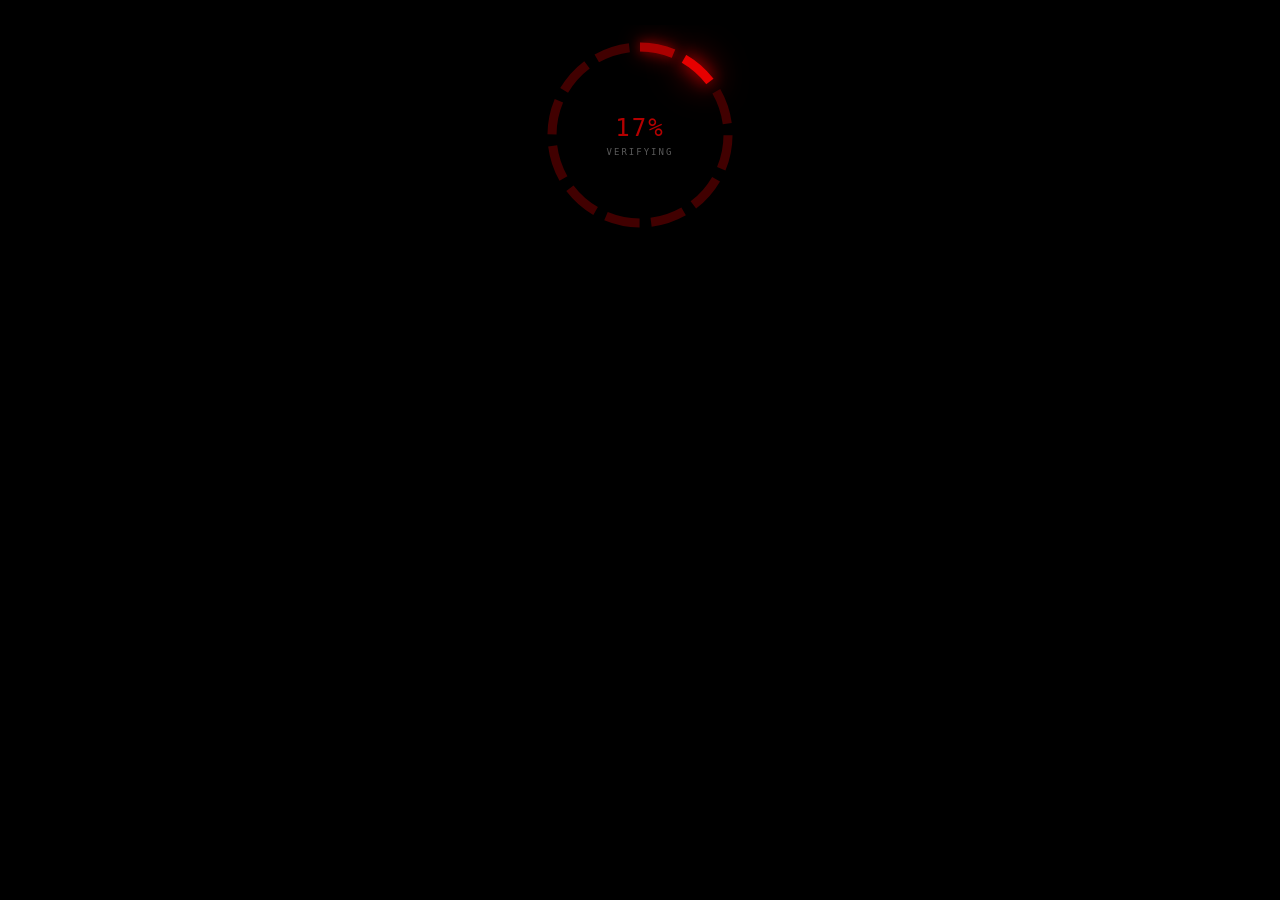
==== index.html @ 38769fcf "Update index.html" ====
<!DOCTYPE html>
<html lang="en">

<head>

    <meta charset="UTF-8">

    <meta
        name="viewport"
        content="width=device-width, initial-scale=1.0"
    >

    <title>Main</title>


    <!-- PAGE CSS -->
    <link rel="stylesheet" href="main.css">


    <!-- NAVBAR CSS -->
    <link rel="stylesheet" href="navbar/navbar.css">


    <!-- INTRO CSS -->
    <link rel="stylesheet" href="intro/intro.css">

</head>


<body>


    <!-- =========================
         NAVIGATION BAR
         ========================= -->

    <nav class="navbar">


        <button
            class="logo-button"
            id="logoButton"
        >

            <span class="logo-stage">

                <img
                    id="logoImage1"
                    class="logo-image logo-active"
                    src="images/mtf.png"
                    alt="MTF Logo"
                >

                <img
                    id="logoImage2"
                    class="logo-image"
                    src="images/rrh.png"
                    alt="RRH Logo"
                >

            </span>

        </button>


        <div class="nav-links">

            <a href="#" data-page="home">
                HOME
            </a>

            <a href="#" data-page="database">
                DATABASE
            </a>

            <a href="#" data-page="archives">
                ARCHIVES
            </a>

            <a href="#" data-page="personnel">
                PERSONNEL
            </a>

            <a href="https://anonvoiced.github.io/XK-Calamity/" data-page="diary">
                XK Calamity
            </a>

        </div>


        <div class="help-container">

            <button
                class="help-button"
                id="helpButton"
            >
                HELP
            </button>


            <div
                class="help-dropdown"
                id="helpDropdown"
            >

                <div class="audio-title">
                    AUDIO CONTROL
                </div>


                <div class="audio-controls">

                    <button
                        id="musicToggle"
                        class="music-toggle"
                    >
                        ▶
                    </button>

                    <span id="musicStatus">
                        MUSIC
                    </span>

                </div>


                <div class="volume-container">

                    <span class="volume-label">
                        VOL
                    </span>

                    <input
                        type="range"
                        id="volumeSlider"
                        min="0"
                        max="1"
                        step="0.01"
                        value="0.35"
                    >

                </div>


                <div class="intro-control">

                    <div class="audio-title">
                        INTRO PROTOCOL
                    </div>

                    <button
                        id="refreshIntroButton"
                        class="refresh-intro-button"
                    >
                        REPLAY INTRO
                    </button>

                </div>

            </div>

        </div>

    </nav>



    <!-- =========================
         DATABASE BACKGROUND SLAB
         ========================= -->

    <div class="database-background"></div>



    <!-- =========================
         BACKGROUND AUDIO
         ========================= -->

    <audio
        id="backgroundMusic"
        src="Sound effects/scp main ambience.mp3"
        loop
    ></audio>



    <!-- =========================
         BINARY CORNERS
         ========================= -->

    <div class="binary binary-top-right"></div>

    <div class="binary binary-bottom-left"></div>



    <!-- =========================
         MAIN PAGE CONTENT
         ========================= -->

    <main class="page-content">


        <!-- =========================
             HOME
             ========================= -->

        <section
            id="home"
            class="site-page active"
        >

            <h1>
                HOME
            </h1>

            <p>
                HOME PAGE ACTIVE
            </p>

        </section>



        <!-- =========================
             DATABASE
             ========================= -->

        <section
            id="database"
            class="site-page"
        >

            <div class="database-page">


                <!-- =========================
                     DATABASE HEADER
                     ========================= -->

                <section
                    class="database-header scp-panel"
                >

                    <div class="database-label">
                        FOUNDATION DATABASE
                    </div>

                    <h1>
                        PERSONAL DATABASE
                    </h1>

                    <p>
                        SCP-KENZO // CLASSIFIED PERSONNEL INFORMATION
                    </p>

                </section>



                <!-- =========================
                     DATABASE FOLDER
                     ========================= -->

                <section class="database-folder">


                    <!-- =========================
                         REDACTED OVERLAY
                         ========================= -->

                    <div
                        class="redacted-overlay"
                        id="redactedOverlay"
                    >

                        <button id="redactedButton">
                            [REDACTED]
                        </button>

                    </div>



                    <!-- =========================
                         DATABASE TABS
                         ========================= -->

                    <div class="database-tabs">


                        <button
                            class="database-tab"
                            data-section="db-personnel"
                        >
                            PERSONNEL FILE
                        </button>


                        <button
                            class="database-tab"
                            data-section="db-technical"
                        >
                            TECHNICAL PROFILE
                        </button>


                        <button
                            class="database-tab"
                            data-section="db-academic"
                        >
                            ACADEMIC RECORD
                        </button>


                        <button
                            class="database-tab"
                            data-section="db-projects"
                        >
                            PROJECT ARCHIVE
                        </button>


                        <button
                            class="database-tab"
                            data-section="db-creative"
                        >
                            CREATIVE PROFILE
                        </button>


                    </div>



                    <!-- =========================
                         DATABASE PANEL
                         ========================= -->

                    <div class="database-panel">


                        <!-- =========================
                             PERSONNEL
                             ========================= -->

                        <section
                            id="db-personnel"
                            class="database-section"
                        >

                            <div class="section-label">
                                FILE // 001
                            </div>

                            <h2>
                                PERSONNEL FILE
                            </h2>

                            <div class="classified-line">
                                STATUS: ACTIVE
                            </div>


                            <div class="information-grid">


                                <div class="information-box">

                                    <span class="information-label">
                                        DESIGNATION
                                    </span>

                                    <span class="information-value">
                                        SCP- Kenzo Joshua I. Delos Santos
                                    </span>

                                </div>


                                <div class="information-box">

                                    <span class="information-label">
                                        STATUS
                                    </span>

                                    <span class="information-value">
                                        Enrolled
                                    </span>

                                </div>


                                <div class="information-box">

                                    <span class="information-label">
                                        CLEARANCE
                                    </span>

                                    <span class="information-value">
                                        Year DIT 1-1
                                    </span>

                                </div>


                                <div class="information-box">

                                    <span class="information-label">
                                        DIVISION
                                    </span>

                                    <span class="information-value">
                                        INFORMATION TECHNOLOGY
                                    </span>

                                </div>


                            </div>


                            <div class="database-text">

                                <h3>
                                    PERSONNEL NOTES
                                </h3>

                                <p>
                                    Personnel file currently under active observation.
                                    Additional information may be added as required.
                                </p>

                            </div>

                        </section>



                        <!-- =========================
                             TECHNICAL
                             ========================= -->

                        <section
                            id="db-technical"
                            class="database-section"
                        >

                            <div class="section-label">
                                FILE // 002
                            </div>

                            <h2>
                                TECHNICAL PROFILE
                            </h2>

                            <div class="classified-line">
                                SPECIALIZATION: INFORMATION TECHNOLOGY
                            </div>


                            <div class="information-grid">


                                <div class="information-box">

                                    <span class="information-label">
                                        PROGRAMMING
                                    </span>

                                    <span class="information-value">
                                        C++ / HTML / CSS / JAVASCRIPT
                                    </span>

                                </div>


                                <div class="information-box">

                                    <span class="information-label">
                                        3D SOFTWARE
                                    </span>

                                    <span class="information-value">
                                        BLENDER
                                    </span>

                                </div>


                                <div class="information-box">

                                    <span class="information-label">
                                        HARDWARE
                                    </span>

                                    <span class="information-value">
                                        PC / ARDUINO / ELECTRONICS
                                    </span>

                                </div>


                                <div class="information-box">

                                    <span class="information-label">
                                        TECHNICAL WORK
                                    </span>

                                    <span class="information-value">
                                        SYSTEMS / NETWORKING / TROUBLESHOOTING
                                    </span>

                                </div>


                            </div>


                            <div class="database-text">

                                <h3>
                                    TECHNICAL NOTES
                                </h3>

                                <p>
                                    Technical capabilities and projects may be documented
                                    within this section.
                                </p>

                            </div>

                        </section>



                        <!-- =========================
                             ACADEMIC
                             ========================= -->

                        <section
                            id="db-academic"
                            class="database-section"
                        >

                            <div class="section-label">
                                FILE // 003
                            </div>

                            <h2>
                                ACADEMIC RECORD
                            </h2>

                            <div class="classified-line">
                                EDUCATIONAL STATUS: ACTIVE
                            </div>


                            <div class="information-grid">


                                <div class="information-box">

                                    <span class="information-label">
                                        PROGRAM
                                    </span>

                                    <span class="information-value">
                                        DIPLOMA IN INFORMATION TECHNOLOGY
                                    </span>

                                </div>


                                <div class="information-box">

                                    <span class="information-label">
                                        LEVEL
                                    </span>

                                    <span class="information-value">
                                        FIRST YEAR
                                    </span>

                                </div>


                                <div class="information-box">

                                    <span class="information-label">
                                        SPECIALIZATION
                                    </span>

                                    <span class="information-value">
                                        INFORMATION TECHNOLOGY
                                    </span>

                                </div>


                                <div class="information-box">

                                    <span class="information-label">
                                        RECORD
                                    </span>

                                    <span class="information-value">
                                        Senior High Graduate of High Honors
                                    </span>

                                </div>


                            </div>


                            <div class="database-text">

                                <h3>
                                    ACADEMIC NOTES
                                </h3>

                                <p>
                                    Academic activities, coursework, achievements,
                                    examinations, and other educational records may
                                    be stored here.
                                </p>

                            </div>

                        </section>



                        <!-- =========================
                             PROJECTS
                             ========================= -->

                        <section
                            id="db-projects"
                            class="database-section"
                        >

                            <div class="section-label">
                                FILE // 004
                            </div>

                            <h2>
                                PROJECT ARCHIVE
                            </h2>

                            <div class="classified-line">
                                PROJECT STATUS: ONGOING
                            </div>


                            <div class="information-grid">


                                <div class="information-box">

                                    <span class="information-label">
                                        PROJECT 01
                                    </span>

                                    <span class="information-value">
                                        SCP Video Resume WEBSITE
                                    </span>

                                </div>


                                <div class="information-box">

                                    <span class="information-label">
                                        PROJECT 02
                                    </span>

                                    <span class="information-value">
                                        ARDUINO / ELECTRONICS
                                        <br>
                                        CAPSTONE RESEARCH
                                    </span>

                                </div>


                                <div class="information-box">

                                    <span class="information-label">
                                        PROJECT 03
                                    </span>

                                    <span class="information-value">
                                        3D / BLENDER
                                    </span>

                                </div>


                                <div class="information-box">

                                    <span class="information-label">
                                        PROJECT 04
                                    </span>

                                    <span class="information-value">
                                        HOME DESKTOP
                                    </span>

                                </div>


                                <div class="information-box">

                                    <span class="information-label">
                                        PROJECT 05
                                    </span>

                                    <span class="information-value">
                                        TV BROADCASTING 3D STUDIO
                                    </span>

                                </div>


                                <div class="information-box">

                                    <span class="information-label">
                                        PROJECT 06
                                    </span>

                                    <span class="information-value">
                                        HIGHSCHOOL COMLAB SURVEILLANCE SYSTEM
                                    </span>

                                </div>


                            </div>


                            <div class="database-text">

                                <h3>
                                    PROJECT NOTES
                                </h3>

                                <p>
                                    Active and completed projects may be catalogued
                                    within this archive.
                                </p>

                            </div>

                        </section>



                        <!-- =========================
                             CREATIVE
                             ========================= -->

                        <section
                            id="db-creative"
                            class="database-section"
                        >

                            <div class="section-label">
                                FILE // 005
                            </div>

                            <h2>
                                CREATIVE PROFILE
                            </h2>

                            <div class="classified-line">
                                CREATIVE OUTPUT: ACTIVE
                            </div>


                            <div class="information-grid">


                                <div class="information-box">

                                    <span class="information-label">
                                        MUSIC
                                    </span>

                                    <span class="information-value">
                                        ACTIVE
                                    </span>

                                </div>


                                <div class="information-box">

                                    <span class="information-label">
                                        WRITING
                                    </span>

                                    <span class="information-value">
                                        POETRY / CREATIVE WRITING
                                    </span>

                                </div>


                                <div class="information-box">

                                    <span class="information-label">
                                        VOICE
                                    </span>

                                    <span class="information-value">
                                        VOICE ACTING / PERFORMANCE
                                    </span>

                                </div>


                                <div class="information-box">

                                    <span class="information-label">
                                        MEDIA
                                    </span>

                                    <span class="information-value">
                                        VIDEO / 3D / DESIGN
                                    </span>

                                </div>


                            </div>


                            <div class="database-text">

                                <h3>
                                    CREATIVE NOTES
                                </h3>

                                <p>
                                    Creative works, media projects, performances,
                                    writing, and other artistic material may be
                                    documented here.
                                </p>

                            </div>

                        </section>


                    </div>

                </section>

            </div>

        </section>



        <!-- =========================
             ARCHIVES PLACEHOLDER
             ========================= -->

        <section id="archives" class="site-page">

    <div class="archive-page">

        <div class="archive-header">
            <div class="archive-label">ARCHIVE DATABASE</div>

            <h1>DOCUMENT ARCHIVES</h1>

            <p>Select an archive file to access its contents.</p>
        </div>

        <div class="archive-grid">

            <a href="documents/activity 1/folder 1/document 1.html"
               class="archive-document">

                <span class="document-icon">▤</span>

                <span class="document-info">
                    <strong>ARCHIVE 01</strong>
                    <small>DOCUMENT // Sequence flowchart</small>
                </span>

                <span class="document-arrow">→</span>

            </a>


            <a href="documents/activity 1/folder 1/document 2.html"
               class="archive-document">

                <span class="document-icon">▤</span>

                <span class="document-info">
                    <strong>ARCHIVE 02</strong>
                    <small>DOCUMENT // Selection flowchart</small>
                </span>

                <span class="document-arrow">→</span>

            </a>


            <button class="archive-document" type="button">

                <span class="document-icon">▤</span>

                <span class="document-info">
                    <strong>ARCHIVE 03</strong>
                    <small>DOCUMENT // WEEK 03</small>
                </span>

                <span class="document-arrow">→</span>

            </button>


            <button class="archive-document" type="button">

                <span class="document-icon">▤</span>

                <span class="document-info">
                    <strong>ARCHIVE 04</strong>
                    <small>DOCUMENT // WEEK 04</small>
                </span>

                <span class="document-arrow">→</span>

            </button>


            <button class="archive-document" type="button">

                <span class="document-icon">▤</span>

                <span class="document-info">
                    <strong>ARCHIVE 05</strong>
                    <small>DOCUMENT // WEEK 05</small>
                </span>

                <span class="document-arrow">→</span>

            </button>


            <button class="archive-document" type="button">

                <span class="document-icon">▤</span>

                <span class="document-info">
                    <strong>ARCHIVE 06</strong>
                    <small>DOCUMENT // WEEK 06</small>
                </span>

                <span class="document-arrow">→</span>

            </button>


            <button class="archive-document" type="button">

                <span class="document-icon">▤</span>

                <span class="document-info">
                    <strong>ARCHIVE 07</strong>
                    <small>DOCUMENT // WEEK 07</small>
                </span>

                <span class="document-arrow">→</span>

            </button>


            <button class="archive-document" type="button">

                <span class="document-icon">▤</span>

                <span class="document-info">
                    <strong>ARCHIVE 08</strong>
                    <small>DOCUMENT // WEEK 08</small>
                </span>

                <span class="document-arrow">→</span>

            </button>

        </div>

    </div>

</section>

            <h1>
                ARCHIVES
            </h1>

        </section>



        <!-- =========================
             PERSONNEL PLACEHOLDER
             ========================= -->

        <section
            id="personnel"
            class="site-page"
        >

            <h1>
                PERSONNEL
            </h1>

        </section>



        <!-- =========================
             DIARY PLACEHOLDER
             ========================= -->

        <section
            id="diary"
            class="site-page"
        >

            <h1>
                DIARY ENTRIES
            </h1>

        </section>


    </main>



    <!-- =========================
         PAGE JS
         ========================= -->

    <script src="main.js"></script>


    <!-- =========================
         NAVBAR JS
         ========================= -->

    <script src="navbar/navbar.js"></script>


    <!-- =========================
         INTRO JS
         ========================= -->

    <script src="intro/intro.js"></script>


</body>

</html>
---- main.css ----
/* =========================================================
   PAGE
   ========================================================= */

html,
body {

    margin: 0;
    padding: 0;

    scrollbar-width: none;

    -ms-overflow-style: none;

}


html::-webkit-scrollbar,
body::-webkit-scrollbar {

    width: 0 !important;
    height: 0 !important;

    display: none !important;

}


* {

    font-family:
        Verdana,
        Geneva,
        Tahoma,
        sans-serif !important;

}


body {

    background-color: #111;

}


/* =========================================================
   MAIN BACKGROUND IMAGE
   ========================================================= */

body::before {

    content: "";

    position: fixed;

    inset: 0;

    background-image:
        url("images/scp.jpg");

    background-size: 90%;

    background-position: center;

    background-repeat: no-repeat;

    background-attachment: fixed;

    background-color: #191919;

    z-index: -10;

    animation:
        backgroundEntrance 4s ease-out forwards;

}


/* =========================================================
   BINARY
   ========================================================= */

.binary {

    position: fixed;

    color: red;

    font-family: monospace !important;

    font-size: 12px;

    line-height: 1.25;

    white-space: pre;

    pointer-events: none;

    text-shadow:
        0 0 4px red;

    z-index: 10;

    opacity: 0;

    animation:
        binaryEntrance 2s ease-out 0.5s forwards;

}


/* =========================================================
   TOP RIGHT BINARY
   ========================================================= */

.binary-top-right {

    top: 0;

    right: 0;

    width: 350px;

    text-align: right;

}


/* =========================================================
   BOTTOM LEFT BINARY
   ========================================================= */

.binary-bottom-left {

    bottom: 0;

    left: 0;

    width: 300px;

    text-align: left;

}


/* =========================================================
   PAGE CONTENT
   ========================================================= */

.page-content {

    position: relative;

    z-index: 5;

    padding-top: 0;

}


/* =========================================================
   ANIMATIONS
   ========================================================= */

@keyframes backgroundEntrance {

    from {

        opacity: 0;

    }

    to {

        opacity: 1;

    }

}


@keyframes binaryEntrance {

    from {

        opacity: 0;

    }

    to {

        opacity: 0.65;

    }

}


/* =========================================================
   SINGLE PAGE SECTIONS
   ========================================================= */

.site-page {

    display: none;

    position: relative;

    margin: 0;

    padding: 0;

}


.site-page.active {

    display: block;

}


/* =========================================================
   DATABASE PAGE
   ========================================================= */

#database {

    position: relative;

    width: 100%;

    margin: 0;

    padding: 0;

    z-index: 5;

    background: transparent;

}


/* =========================================================
   DATABASE BACKGROUND SLAB
   =========================================================

   THIS IS THE ONLY DATABASE BACKGROUND.

   The slab is separate from the database content.

   It starts directly underneath the navbar
   and drops downward when DATABASE opens.

   Navbar = 60px
   Slab begins = 60px
   ========================================================= */

.database-background {

    position: fixed;

    top: 60px;

    left: 0;

    width: 100%;

    height: calc(100vh - 60px);

    background:
        rgb(17, 17, 17);

    border-top:
        1px solid rgb(45, 45, 45);

    box-sizing: border-box;

    z-index: 1;

    transform-origin: top center;

    transform:
        scaleY(0);

    opacity: 0;

    pointer-events: none;

    transition:
        transform 0.55s cubic-bezier(.22, .61, .36, 1) 0.38s,
        opacity 0.2s ease 0.38s;

}


/* =========================================================
   OPEN DATABASE BACKGROUND
   ========================================================= */

body.database-mode .database-background {

    transform:
        scaleY(1);

    opacity: 1;

}


/* =========================================================
   DATABASE CONTENT CONTAINER
   ========================================================= */

.database-page {

    position: relative;

    z-index: 5;

    width: 900px;

    max-width: 90%;

    margin-left: auto;

    margin-right: auto;

    padding-top: 70px;

    padding-bottom: 100px;

    background: transparent;

    opacity: 0;

    transform:
        translateY(-18px);

    transition:
        opacity 0.35s ease,
        transform 0.45s ease;

}


/* =========================================================
   DATABASE CONTENT ENTERS FIRST
   ========================================================= */

body.database-mode .database-page {

    opacity: 1;

    transform:
        translateY(0);

}


/* =========================================================
   DATABASE HEADER
   ========================================================= */

.database-header {

    padding: 20px 25px;

    margin-bottom: 25px;

    background: transparent;

    border:
        1px solid rgba(100, 100, 100, 0.7);

    border-left:
        3px solid rgb(150, 0, 0);

    box-shadow: none;

}


.database-label {

    color:
        rgb(150, 0, 0);

    font-family:
        monospace !important;

    font-size: 12px;

    letter-spacing: 3px;

    margin-bottom: 8px;

}


.database-header h1 {

    color:
        rgb(210, 210, 210);

    font-size: 28px;

    letter-spacing: 3px;

    margin:
        0 0 8px 0;

}


.database-header p {

    color:
        rgb(160, 160, 160);

    font-family:
        monospace !important;

    font-size: 13px;

    margin: 0;

}


/* =========================================================
   DATABASE FOLDER
   ========================================================= */

.database-folder {

    position: relative;

    width: 100%;

    z-index: 5;

    background: transparent;

}


/* =========================================================
   REDACTED OVERLAY
   ========================================================= */

.redacted-overlay {

    position: absolute;

    top: 0;

    left: 0;

    width: 100%;

    height: 55px;

    background:
        rgb(0, 0, 0);

    display: flex;

    align-items: center;

    justify-content: center;

    z-index: 20;

    transition:
        opacity 0.45s ease,
        transform 0.45s ease;

}


.redacted-overlay.hidden {

    opacity: 0;

    transform:
        translateY(-15px);

    pointer-events: none;

}


#redactedButton {

    background: none;

    border: none;

    color: white;

    font-family:
        monospace !important;

    font-size: 14px;

    letter-spacing: 3px;

    cursor: pointer;

    padding: 10px 20px;

    transition:
        color 0.25s ease,
        text-shadow 0.25s ease;

}


#redactedButton:hover {

    color:
        rgb(220, 0, 0);

    text-shadow:
        0 0 5px rgb(150, 0, 0),
        0 0 10px rgb(100, 0, 0);

}


/* =========================================================
   DATABASE TABS
   ========================================================= */

.database-tabs {

    display: flex;

    align-items: flex-end;

    gap: 5px;

    padding-left: 12px;

    position: relative;

    z-index: 10;

    background: transparent;

}


.database-tab {

    position: relative;

    padding: 12px 18px;

    background: transparent;

    color:
        rgb(150, 150, 150);

    border:
        1px solid rgba(100, 100, 100, 0.7);

    border-bottom: none;

    font-family:
        monospace !important;

    font-size: 12px;

    letter-spacing: 1px;

    cursor: pointer;

    transition:
        color 0.25s ease,
        background 0.25s ease,
        border-color 0.25s ease;

}


.database-tab:hover {

    color:
        rgb(220, 220, 220);

    background: transparent;

    border-color:
        rgb(120, 0, 0);

}


.database-tab.active {

    color:
        rgb(230, 230, 230);

    background: transparent;

    border-color:
        rgb(150, 0, 0);

    border-top:
        2px solid rgb(180, 0, 0);

    z-index: 11;

}


/* =========================================================
   DATABASE PANEL
   ========================================================= */

.database-panel {

    position: relative;

    z-index: 5;

    background: transparent;

    border:
        1px solid rgba(100, 100, 100, 0.7);

    border-left:
        3px solid rgb(150, 0, 0);

    box-shadow: none;

    overflow: hidden;

}


/* =========================================================
   DATABASE SECTIONS
   ========================================================= */

.database-section {

    display: block;

    padding: 0 30px;

    max-height: 0;

    opacity: 0;

    overflow: hidden;

    transform:
        translateY(-25px);

    background: transparent;

    transition:
        max-height 0.55s cubic-bezier(.22, .61, .36, 1),
        opacity 0.35s ease,
        transform 0.55s cubic-bezier(.22, .61, .36, 1),
        padding 0.55s cubic-bezier(.22, .61, .36, 1);

}


.database-section.active {

    max-height: 1500px;

    opacity: 1;

    padding:
        30px;

    transform:
        translateY(0);

    background: transparent;

}


/* =========================================================
   SECTION HEADER
   ========================================================= */

.section-label {

    color:
        rgb(170, 0, 0);

    font-family:
        monospace !important;

    font-size: 11px;

    letter-spacing: 3px;

    margin-bottom: 8px;

}


.database-section h2 {

    color:
        rgb(220, 220, 220);

    font-family:
        monospace !important;

    font-size: 21px;

    letter-spacing: 2px;

    border-bottom:
        1px solid rgba(120, 0, 0, 0.8);

    padding-bottom: 10px;

    margin:
        0 0 12px 0;

}


.classified-line {

    color:
        rgb(150, 150, 150);

    font-family:
        monospace !important;

    font-size: 11px;

    letter-spacing: 1px;

    margin-bottom: 25px;

}


/* =========================================================
   INFORMATION GRID
   ========================================================= */

.information-grid {

    display: grid;

    grid-template-columns:
        repeat(2, 1fr);

    gap: 12px;

    margin-bottom: 25px;

}


.information-box {

    display: flex;

    flex-direction: column;

    gap: 8px;

    min-height: 80px;

    padding: 15px;

    background: transparent;

    border:
        1px solid rgba(100, 100, 100, 0.65);

    border-left:
        2px solid rgb(100, 0, 0);

    transition:
        border-color 0.25s ease,
        background 0.25s ease;

}


.information-box:hover {

    background: transparent;

    border-color:
        rgba(130, 130, 130, 0.8);

    border-left-color:
        rgb(180, 0, 0);

}


.information-label {

    color:
        rgb(135, 135, 135);

    font-family:
        monospace !important;

    font-size: 10px;

    letter-spacing: 2px;

}


.information-value {

    color:
        rgb(205, 205, 205);

    font-family:
        monospace !important;

    font-size: 12px;

    line-height: 1.5;

}


/* =========================================================
   DATABASE TEXT
   ========================================================= */

.database-text {

    padding-top: 5px;

    background: transparent;

}


.database-text h3 {

    color:
        rgb(170, 0, 0);

    font-family:
        monospace !important;

    font-size: 13px;

    letter-spacing: 2px;

    margin:
        0 0 10px 0;

}


.database-text p {

    color:
        rgb(165, 165, 165);

    font-family:
        monospace !important;

    font-size: 13px;

    line-height: 1.7;

    margin: 0;

}


/* =========================================================
   OTHER PAGES
   ========================================================= */

#home,
#archives,
#personnel,
#diary {

    position: relative;

    z-index: 5;

}


/* =========================================================
   DATABASE RESET VISUAL STATE
   ========================================================= */

#database:not(.active) .database-page {

    opacity: 0;

    transform:
        translateY(-18px);

}


/* =========================================================
   MOBILE
   ========================================================= */

@media (max-width: 700px) {


    .database-page {

        width: auto;

        max-width: 94%;

        padding-top: 70px;

        padding-bottom: 70px;

    }


    .database-tabs {

        display: flex;

        flex-wrap: wrap;

        gap: 3px;

        padding-left: 5px;

    }


    .database-tab {

        padding:
            10px 11px;

        font-size: 10px;

    }


    .database-section {

        padding:
            0 20px;

    }


    .database-section.active {

        padding:
            20px;

    }


    .information-grid {

        grid-template-columns:
            1fr;

    }


    .database-header h1 {

        font-size: 22px;

    }

}

/* =========================================================
   ARCHIVES PAGE
   ========================================================= */

.archive-page {
    position: relative;
    width: 900px;
    max-width: 90%;
    margin: 0 auto;
    padding-top: 100px;
    padding-bottom: 100px;
    box-sizing: border-box;
}


/* ARCHIVE HEADER */

.archive-header {
    margin-bottom: 30px;
    padding: 20px 25px;

    background: rgba(17, 17, 17, 0.88);

    border-left: 3px solid rgb(150, 0, 0);
    border-top: 1px solid rgb(70, 70, 70);
    border-right: 1px solid rgb(70, 70, 70);
    border-bottom: 1px solid rgb(70, 70, 70);

    box-shadow: 0 0 15px rgba(0, 0, 0, 0.7);

    box-sizing: border-box;
}


.archive-label {
    color: rgb(150, 0, 0);

    font-family: monospace !important;
    font-size: 12px;

    letter-spacing: 3px;

    margin-bottom: 8px;
}


.archive-header h1 {
    color: rgb(210, 210, 210);

    font-size: 28px;
    letter-spacing: 3px;

    margin: 0 0 8px 0;
}


.archive-header p {
    color: rgb(140, 140, 140);

    font-family: monospace !important;
    font-size: 13px;

    margin: 0;
}


/* DOCUMENT GRID */

.archive-grid {
    display: grid;

    grid-template-columns: repeat(2, 1fr);

    gap: 14px;
}


/* DOCUMENT */

.archive-document {
    position: relative;

    display: flex;
    align-items: center;

    width: 100%;
    min-height: 85px;

    padding: 15px 18px;

    box-sizing: border-box;

    background:
        linear-gradient(
            135deg,
            rgba(45, 45, 45, 0.95),
            rgba(20, 20, 20, 0.95)
        );

    border: 1px solid rgb(75, 75, 75);

    color: rgb(190, 190, 190);

    text-align: left;

    cursor: pointer;

    text-decoration: none;

    transition:
        background 0.25s ease,
        border-color 0.25s ease,
        transform 0.25s ease,
        box-shadow 0.25s ease;
}


/* RED DOCUMENT EDGE */

.archive-document::before {
    content: "";

    position: absolute;

    left: 0;
    top: 0;

    width: 3px;
    height: 100%;

    background: rgb(100, 0, 0);

    transition:
        background 0.25s ease,
        box-shadow 0.25s ease;
}


/* DOCUMENT ICON */

.document-icon {
    display: flex;

    align-items: center;
    justify-content: center;

    width: 42px;
    height: 48px;

    margin-right: 15px;

    color: rgb(150, 0, 0);

    font-size: 30px;

    border: 1px solid rgb(80, 80, 80);

    background: rgb(25, 25, 25);

    flex-shrink: 0;
}


/* DOCUMENT TEXT */

.document-info {
    display: flex;

    flex-direction: column;

    gap: 6px;

    min-width: 0;
}


.document-info strong {
    color: rgb(200, 200, 200);

    font-family: monospace !important;

    font-size: 14px;

    letter-spacing: 1px;
}


.document-info small {
    color: rgb(110, 110, 110);

    font-family: monospace !important;

    font-size: 10px;

    letter-spacing: 1px;
}


/* ARROW */

.document-arrow {
    margin-left: auto;

    color: rgb(100, 100, 100);

    font-size: 20px;

    transition:
        color 0.25s ease,
        transform 0.25s ease;
}


/* HOVER */

.archive-document:hover {
    background:
        linear-gradient(
            135deg,
            rgba(65, 30, 30, 0.95),
            rgba(25, 20, 20, 0.95)
        );

    border-color: rgb(110, 0, 0);

    transform: translateX(5px);

    box-shadow:
        0 0 12px rgba(100, 0, 0, 0.35);
}


.archive-document:hover::before {
    background: rgb(180, 0, 0);

    box-shadow:
        0 0 8px rgba(180, 0, 0, 0.8);
}


.archive-document:hover .document-icon {
    color: rgb(200, 0, 0);

    border-color: rgb(120, 0, 0);
}


.archive-document:hover .document-arrow {
    color: rgb(190, 0, 0);

    transform: translateX(5px);
}


/* ARCHIVE BINARY */

.binary-top-left {
    top: 0;
    left: 0;

    width: 350px;

    text-align: left;
}


/*
   The standalone Archives page did not have
   the bottom-left binary, so hide it while
   Archives is active.
*/

body.archives-mode .binary-bottom-left {
    display: none;
}


/*
   The standalone Archives page has the
   top-left binary.
*/

body:not(.archives-mode) .binary-top-left {
    display: none;
}


/* MOBILE */

@media (max-width: 700px) {

    .archive-page {
        max-width: 94%;
    }

    .archive-grid {
        grid-template-columns: 1fr;
    }

}
---- navbar/navbar.css ----
/* =========================
   NAVIGATION BAR
   ========================= */

* { font-family: Verdana, Geneva, Tahoma, sans-serif !important; }

.navbar {
    position: fixed;
    top: 0;
    left: 0;
    width: 100%;
    height: 60px;

    display: flex;
    align-items: center;

    background: rgb(94, 92, 92);
    box-sizing: border-box;
    padding: 0 25px;

    z-index: 100;

    

}


/* =========================
   LOGO
   ========================= */

.logo-button {
    width: 50px;
    height: 50px;

    padding: 0;
    border: none;
    background: none;

    cursor: pointer;

    display: flex;
    align-items: center;
    justify-content: center;
}

.logo-button img {
    width: 45px;
    height: 45px;

    object-fit: contain;
    display: block;
}


/* =========================
   LOGO SPIN
   ========================= */

/* =========================
   LOGO TRANSFORMATION
   ========================= */

.logo-button {
    width: 50px;
    height: 50px;
    padding: 0;
    border: none;
    background: none;
    cursor: pointer;
    display: flex;
    align-items: center;
    justify-content: center;
}

.logo-stage {
    position: relative;
    width: 45px;
    height: 45px;
    display: block;
}

.logo-image {
    position: absolute;
    top: 0;
    left: 0;

    width: 45px;
    height: 45px;

    object-fit: contain;

    opacity: 0;
    transform: rotate(0deg);
    filter: blur(0px);

    pointer-events: none;
}

/* Initial logo */

.logo-image.logo-active {
    opacity: 1;
}


/* =========================
   MTF → RRH
   ========================= */

.logo-button.transforming-forward
.logo-image.logo-active {
    animation: mtfDisappear 1.8s ease-in forwards;
}

.logo-button.transforming-forward
.logo-image:not(.logo-active) {
    animation: rrhAppear 1.8s ease-out forwards;
}


/* MTF slows down → accelerates → blurs → disappears */

@keyframes mtfDisappear {

    0% {
        opacity: 1;
        transform: rotate(0deg);
        filter: blur(0px);
    }

    25% {
        opacity: 1;
        transform: rotate(90deg);
        filter: blur(0px);
    }

    50% {
        opacity: 0.95;
        transform: rotate(300deg);
        filter: blur(1px);
    }

    70% {
        opacity: 0.7;
        transform: rotate(650deg);
        filter: blur(3px);
    }

    85% {
        opacity: 0.35;
        transform: rotate(950deg);
        filter: blur(6px);
    }

    100% {
        opacity: 0;
        transform: rotate(1200deg);
        filter: blur(10px);
    }
}


/* RRH spins in while fading into view */

@keyframes rrhAppear {

    0% {
        opacity: 0;
        transform: rotate(-300deg);
        filter: blur(10px);
    }

    25% {
        opacity: 0.15;
        transform: rotate(-200deg);
        filter: blur(7px);
    }

    50% {
        opacity: 0.45;
        transform: rotate(-100deg);
        filter: blur(4px);
    }

    75% {
        opacity: 0.8;
        transform: rotate(-35deg);
        filter: blur(1px);
    }

    100% {
        opacity: 1;
        transform: rotate(0deg);
        filter: blur(0px);
    }
}


/* =========================
   RRH → MTF
   ========================= */

.logo-button.transforming-back
.logo-image.logo-active {
    animation: rrhDisappear 1.8s ease-in forwards;
}

.logo-button.transforming-back
.logo-image:not(.logo-active) {
    animation: mtfAppear 1.8s ease-out forwards;
}


@keyframes rrhDisappear {

    0% {
        opacity: 1;
        transform: rotate(0deg);
        filter: blur(0px);
    }

    25% {
        opacity: 1;
        transform: rotate(-90deg);
        filter: blur(0px);
    }

    50% {
        opacity: 0.95;
        transform: rotate(-300deg);
        filter: blur(1px);
    }

    70% {
        opacity: 0.7;
        transform: rotate(-650deg);
        filter: blur(3px);
    }

    85% {
        opacity: 0.35;
        transform: rotate(-950deg);
        filter: blur(6px);
    }

    100% {
        opacity: 0;
        transform: rotate(-1200deg);
        filter: blur(10px);
    }
}


@keyframes mtfAppear {

    0% {
        opacity: 0;
        transform: rotate(300deg);
        filter: blur(10px);
    }

    25% {
        opacity: 0.15;
        transform: rotate(200deg);
        filter: blur(7px);
    }

    50% {
        opacity: 0.45;
        transform: rotate(100deg);
        filter: blur(4px);
    }

    75% {
        opacity: 0.8;
        transform: rotate(35deg);
        filter: blur(1px);
    }

    100% {
        opacity: 1;
        transform: rotate(0deg);
        filter: blur(0px);
    }
}


/* =========================
   NAVIGATION LINKS
   ========================= */

.nav-links {
    position: absolute;
    left: 50%;
    transform: translateX(-50%);

    display: flex;
    gap: 40px;
}

.nav-links a,
.help-button {
    color: black;
    text-decoration: none;

    font-family: monospace;
    font-size: 20px;
    letter-spacing: 2px;

    transition:
        color 0.3s ease,
        text-shadow 0.3s ease;
}


/* =========================
   LINK HOVER
   ========================= */

.nav-links a:hover,
.help-button:hover {
    color: rgba(212, 1, 1, 0.753);

    text-shadow:
        0 0 2px rgb(238, 0, 0), 
        0 0 5px rgb(119, 0, 0);
}


/* =========================
   HELP BUTTON
   ========================= */

.help-button {
    margin-left: auto;

    padding: 8px 14px;

    border: 1px solid black;

    transition:
        color 0.3s ease,
        background 0.3s ease,
        border-color 0.3s ease,
        box-shadow 0.3s ease;
}

.help-button:hover {
    color: white;
    background: rgb(156, 0, 0);

    border: 1px solid rgb(153, 0, 0);
    border-color: rgb(83, 0, 0);

    text-shadow: none;

    box-shadow:
        0 0 8px rgb(61, 0, 0),
        0 0 8px rgb(61, 0, 0);
}

/* =========================
   BINARY TRICKLE
   ========================= */

.nav-links a {
    position: relative;
}

.binary-stream {
    position: absolute;

    color: red;
    font-family: monospace;
    font-size: 11px;

    pointer-events: none;
    user-select: none;

    text-shadow:
        0 0 3px red,
        0 0 6px red;

    opacity: 0;

    animation: binaryTrickle 2s ease-out forwards;
}

@keyframes binaryTrickle {

    0% {
        opacity: 0;
        transform: translate(0, 0);
    }

    15% {
        opacity: 0.9;
    }

    60% {
        opacity: 0.5;
    }

    100% {
        opacity: 0;
        transform: translate(var(--stream-x), var(--stream-y));
    }
}

/* =========================
   HELP DROPDOWN
   ========================= */

.help-container {
    position: relative;
    margin-left: auto;
}

.help-button {
    cursor: pointer;
}


/* =========================
   DROPDOWN PANEL
   ========================= */

.help-dropdown {
    position: absolute;

    top: 58px;
    right: 0;

    width: 230px;

    padding: 16px;

    background: rgb(45, 45, 45);

    border: 1px solid rgb(110, 0, 0);

    box-shadow:
        0 0 8px rgba(100, 0, 0, 0.7),
        inset 0 0 10px rgba(0, 0, 0, 0.6);

    box-sizing: border-box;

    opacity: 0;
    transform: translateY(-8px);

    pointer-events: none;

    transition:
        opacity 0.25s ease,
        transform 0.25s ease;
}


/* OPEN */

.help-container.open .help-dropdown {
    opacity: 1;
    transform: translateY(0);

    pointer-events: auto;
}


/* =========================
   AUDIO TITLE
   ========================= */

.audio-title {
    color: rgb(180, 0, 0);

    font-family: monospace !important;

    font-size: 13px;

    letter-spacing: 2px;

    border-bottom: 1px solid rgb(90, 0, 0);

    padding-bottom: 8px;

    margin-bottom: 12px;
}


/* =========================
   MUSIC CONTROL
   ========================= */

.audio-controls {
    display: flex;

    align-items: center;

    gap: 10px;

    margin-bottom: 14px;
}

.music-toggle {
    width: 32px;
    height: 32px;

    border: 1px solid rgb(120, 0, 0);

    background: rgb(25, 25, 25);

    color: rgb(190, 0, 0);

    cursor: pointer;

    font-size: 14px;

    transition:
        background 0.2s ease,
        color 0.2s ease,
        box-shadow 0.2s ease;
}

.music-toggle:hover {
    background: rgb(120, 0, 0);

    color: white;

    box-shadow:
        0 0 8px rgba(150, 0, 0, 0.8);
}


#musicStatus {
    color: rgb(190, 190, 190);

    font-family: monospace !important;

    font-size: 12px;

    letter-spacing: 1px;
}


/* =========================
   VOLUME
   ========================= */

.volume-container {
    display: flex;

    align-items: center;

    gap: 8px;
}

.volume-label {
    color: rgb(150, 150, 150);

    font-family: monospace !important;

    font-size: 11px;
}


/* =========================
   SCP VOLUME SLIDER
   ========================= */

#volumeSlider {
    width: 150px;

    appearance: none;

    height: 4px;

    background: rgb(80, 80, 80);

    outline: none;

    cursor: pointer;
}


/* Slider knob */

#volumeSlider::-webkit-slider-thumb {
    appearance: none;

    width: 12px;
    height: 12px;

    border-radius: 0;

    background: rgb(150, 0, 0);

    border: 1px solid rgb(220, 0, 0);

    box-shadow:
        0 0 5px rgba(180, 0, 0, 0.8);

    cursor: pointer;
}


/* Firefox */

#volumeSlider::-moz-range-thumb {
    width: 12px;
    height: 12px;

    border-radius: 0;

    background: rgb(150, 0, 0);

    border: 1px solid rgb(220, 0, 0);

    cursor: pointer;
}

.intro-control {
    margin-top: 16px;
    padding-top: 12px;
    border-top: 1px solid rgb(70, 0, 0);
}

.refresh-intro-button {
    width: 100%;
    padding: 9px 10px;

    background: rgb(25, 25, 25);
    border: 1px solid rgb(100, 0, 0);

    color: rgb(160, 160, 160);

    font-family: monospace !important;
    font-size: 11px;
    letter-spacing: 1px;

    cursor: pointer;

    transition:
        color 0.2s ease,
        background 0.2s ease,
        border-color 0.2s ease,
        box-shadow 0.2s ease;
}

.refresh-intro-button:hover {
    color: white;
    background: rgb(120, 0, 0);
    border-color: rgb(170, 0, 0);

    box-shadow:
        0 0 8px rgba(150, 0, 0, 0.6),
        inset 0 0 8px rgba(0, 0, 0, 0.5);
}

.refresh-intro-button:active {
    transform: scale(0.98);
}
---- intro/intro.css ----
/* =========================================================
   SCP FOUNDATION INTRO
   ========================================================= */

#foundationIntro {
    position: fixed;
    inset: 0;
    width: 100%;
    height: 100%;

    background: rgb(0, 0, 0);

    z-index: 99999;

    display: flex;
    align-items: center;
    justify-content: center;

    overflow: hidden;

    opacity: 1;

    transition: opacity 0.8s ease;
}

#foundationIntro.intro-exit {
    opacity: 0;
    pointer-events: none;
}


/* =========================================================
   MAIN INTRO CONTENT
   ========================================================= */

.intro-content {
    width: min(700px, 90%);
    height: 100%;

    position: relative;

    text-align: center;
}


/* =========================================================
   SEGMENTED LOADING CIRCLE
   ========================================================= */

.loader-container {
    position: absolute;

    left: 50%;
    top: 15%;

    transform: translate(-50%, -50%);

    width: 220px;
    height: 220px;

    margin: 0;

    flex-shrink: 0;
}

.loader-ring {
    position: absolute;

    inset: 0;

    transform: rotate(-90deg);
}

.loader-segment {
    fill: none;

    stroke: rgb(65, 0, 0);

    stroke-width: 7;

    stroke-linecap: butt;

    transition:
        stroke 0.15s ease,
        filter 0.15s ease;
}

.loader-segment.active {
    stroke: rgb(170, 0, 0);

    filter:
        drop-shadow(0 0 4px rgb(130, 0, 0))
        drop-shadow(0 0 8px rgba(150, 0, 0, 0.6));
}

.loader-segment.current {
    stroke: rgb(230, 0, 0);

    filter:
        drop-shadow(0 0 6px rgb(200, 0, 0))
        drop-shadow(0 0 12px rgba(180, 0, 0, 0.8));
}


/* =========================================================
   LOADER CENTER
   ========================================================= */

.loader-center {
    position: absolute;

    inset: 0;

    display: flex;

    flex-direction: column;

    align-items: center;
    justify-content: center;

    font-family: monospace !important;
}

.loader-percentage {
    color: rgb(180, 0, 0);

    font-family: monospace !important;

    font-size: 24px;

    letter-spacing: 2px;
}

.loader-status {
    margin-top: 5px;

    color: rgb(90, 90, 90);

    font-family: monospace !important;

    font-size: 9px;

    letter-spacing: 2px;
}


/* =========================================================
   TERMINAL
   ========================================================= */

.intro-terminal {
    position: absolute;

    width: 100%;

    left: 0;

    /*
       Circle center = 20%
       Circle radius = 110px
       Gap = 30px
    */

    top: calc(10% + 140px);

    text-align: left;

    color: rgb(210, 210, 210);

    font-family: monospace !important;

    font-size: 13px;

    line-height: 1.7;

    margin: 0;

    white-space: pre-wrap;
}

.intro-line {
    min-height: 22px;
}


/* =========================================================
   WARNING MESSAGE
   ========================================================= */

.intro-line.warning {
    color: rgb(170, 0, 0);

    animation:
        warningColorChange 2s ease forwards;
}


/* =========================================================
   WARNING COLOR TRANSITION
   RED → ORANGE → YELLOW
   ========================================================= */

@keyframes warningColorChange {

    0% {
        color: rgb(170, 0, 0);

        text-shadow:
            0 0 0 rgba(170, 0, 0, 0);
    }

    50% {
        color: rgb(170, 0, 0);

        text-shadow:
            0 0 0 rgba(170, 0, 0, 0);
    }

    100% {
        color: rgb(255, 220, 0);

        text-shadow:
            0 0 4px rgba(255, 220, 0, 0.6),
            0 0 8px rgba(255, 200, 0, 0.3);
    }
}


/* =========================================================
   CURSOR
   ========================================================= */

.intro-cursor {
    display: inline-block;

    width: 7px;
    height: 13px;

    margin-left: 3px;

    background: rgb(150, 0, 0);

    animation:
        cursorBlink 0.8s infinite;
}

@keyframes cursorBlink {

    0%, 45% {
        opacity: 1;
    }

    46%, 100% {
        opacity: 0;
    }
}


/* =========================================================
   SECURE CONTAIN PROTECT BUTTON
   ========================================================= */

#secureButton {
    display: none;

    position: absolute;

    left: 50%;

    top: 0;

    transform: translateX(-50%);

    padding: 13px 30px;

    background: rgb(100, 0, 0);

    border: 1px solid rgb(170, 0, 0);

    color: rgb(220, 220, 220);

    font-family: monospace !important;

    font-size: 13px;

    letter-spacing: 3px;

    cursor: pointer;

    z-index: 20;

    box-shadow:
        0 0 8px rgba(120, 0, 0, 0.5),
        inset 0 0 8px rgba(0, 0, 0, 0.5);

    transition:
        background 0.2s ease,
        color 0.2s ease,
        box-shadow 0.2s ease,
        transform 0.15s ease;
}

#secureButton.visible {
    display: block;

    animation:
        buttonAppear 1s ease forwards;
}

#secureButton:hover {
    background: rgb(155, 0, 0);

    color: white;

    box-shadow:
        0 0 10px rgba(180, 0, 0, 0.8),
        0 0 25px rgba(120, 0, 0, 0.5),
        inset 0 0 8px rgba(0, 0, 0, 0.5);

    transform:
        translateX(-50%)
        scale(1.03);
}

#secureButton:active {
    transform:
        translateX(-50%)
        scale(0.97);
}

@keyframes buttonAppear {

    from {
        opacity: 0;

        transform:
            translateX(-50%)
            translateY(10px);
    }

    to {
        opacity: 1;

        transform:
            translateX(-50%)
            translateY(0);
    }
}


/* =========================================================
   AUTHENTICATION CONSOLE
   ========================================================= */

.auth-console {
    position: absolute;

    left: 0;

    /*
       Authentication sits in the
       empty space between the terminal
       and the Secure Contain Protect button.
    */

    top: 30%;

    width: 100%;

    box-sizing: border-box;

    padding: 0;

    background: transparent;

    border: none;

    box-shadow: none;

    text-align: left;

    opacity: 0;

    pointer-events: none;

    transform: translateY(-15px);

    transition:
        opacity 0.6s ease,
        transform 0.6s ease;
}

.auth-console.visible {

    opacity: 1;

    pointer-events: auto;

    transform: translateY(0);
}

/* =========================================================
   AUTH HEADER
   ========================================================= */

.auth-header {
    display: none;
}

/* =========================================================
   AUTH PROMPT
   ========================================================= */

.auth-prompt {

    color: rgb(220, 220, 220);

    font-family: monospace !important;

    font-size: 12px;

    line-height: 1.7;

    margin-bottom: 14px;
}

/* =========================================================
   AUTH OPTIONS
   ========================================================= */

.auth-options {

    display: flex;

    flex-direction: column;

    align-items: flex-start;

    gap: 4px;
}

.auth-option {

    width: auto;

    padding: 2px 0;

    background: none;

    border: none;

    color: rgb(220, 220, 220);

    font-family: monospace !important;

    font-size: 12px;

    letter-spacing: 1px;

    cursor: pointer;

    text-align: left;

    transition:
        color 0.2s ease,
        text-shadow 0.2s ease;
}

.auth-option::before {

    content: "> ";

    color: rgb(180, 0, 0);

    transition:
        color 0.2s ease;
}

.auth-option:hover {

    color: rgb(220, 0, 0);

    text-shadow:
        0 0 5px
        rgba(150, 0, 0, 0.6);
}

.auth-option:hover::before {

    color: rgb(220, 0, 0);
}

/* =========================================================
   AUTH FORMS
   ========================================================= */

.auth-form {

    display: none;

    animation:
        terminalFormAppear 0.4s ease forwards;
}

.auth-form.visible {

    display: block;
}

@keyframes terminalFormAppear {

    from {

        opacity: 0;

        transform:
            translateY(8px);
    }

    to {

        opacity: 1;

        transform:
            translateY(0);
    }
}

/* =========================================================
   FORM LABELS
   ========================================================= */

.auth-form label {

    display: block;

    margin-bottom: 5px;

    color: rgb(105, 105, 105);

    font-family: monospace !important;

    font-size: 10px;

    letter-spacing: 1px;
}

/* =========================================================
   TERMINAL INPUTS
   ========================================================= */

.auth-form input {

    width: min(420px, 100%);

    box-sizing: border-box;

    padding: 7px 0;

    margin-bottom: 13px;

    background: transparent;

    border: none;

    border-bottom:
        1px solid rgb(60, 60, 60);

    outline: none;

    color: rgb(190, 190, 190);

    font-family: monospace !important;

    font-size: 12px;

    transition:
        border-color 0.2s ease,
        box-shadow 0.2s ease;
}

.auth-form input:focus {

    border-bottom-color:
        rgb(140, 0, 0);

    box-shadow:
        0 2px 5px
        rgba(120, 0, 0, 0.3);
}

.auth-form input::placeholder {

    color: rgb(55, 55, 55);
}

/* =========================================================
   AUTH SUBMIT
   ========================================================= */

.auth-submit {

    display: block;

    margin-top: 4px;

    padding: 7px 12px;

    background: transparent;

    border:
        1px solid rgb(90, 0, 0);

    color: rgb(145, 145, 145);

    font-family: monospace !important;

    font-size: 10px;

    letter-spacing: 2px;

    cursor: pointer;

    transition:
        color 0.2s ease,
        background 0.2s ease,
        border-color 0.2s ease,
        box-shadow 0.2s ease;
}

.auth-submit:hover {

    color: white;

    background: rgb(90, 0, 0);

    border-color:
        rgb(160, 0, 0);

    box-shadow:
        0 0 8px
        rgba(140, 0, 0, 0.5);
}

/* =========================================================
   RETURN
   ========================================================= */

.auth-back {

    display: block;

    margin-top: 10px;

    padding: 0;

    background: none;

    border: none;

    color: rgb(75, 75, 75);

    font-family: monospace !important;

    font-size: 10px;

    cursor: pointer;

    transition:
        color 0.2s ease;
}

.auth-back:hover {

    color: rgb(170, 0, 0);
}

/* =========================================================
   MOBILE
   ========================================================= */

@media (max-width: 700px) {

    .intro-content {

        width: 88%;
    }

    .loader-container {

        width: 190px;

        height: 190px;

        /*
           Not as high as the previous version.
        */

        top: 15%;
    }

    .intro-terminal {

        top: calc(15% + 125px);

        font-size: 11px;

        line-height: 1.6;
    }

    .auth-console {

        top: 43%;

        width: 100%;
    }

    .auth-prompt {

        font-size: 11px;
    }

    .auth-form input {

        width: 100%;
    }

    #secureButton {

        font-size: 11px;

        padding: 12px 20px;
    }
}
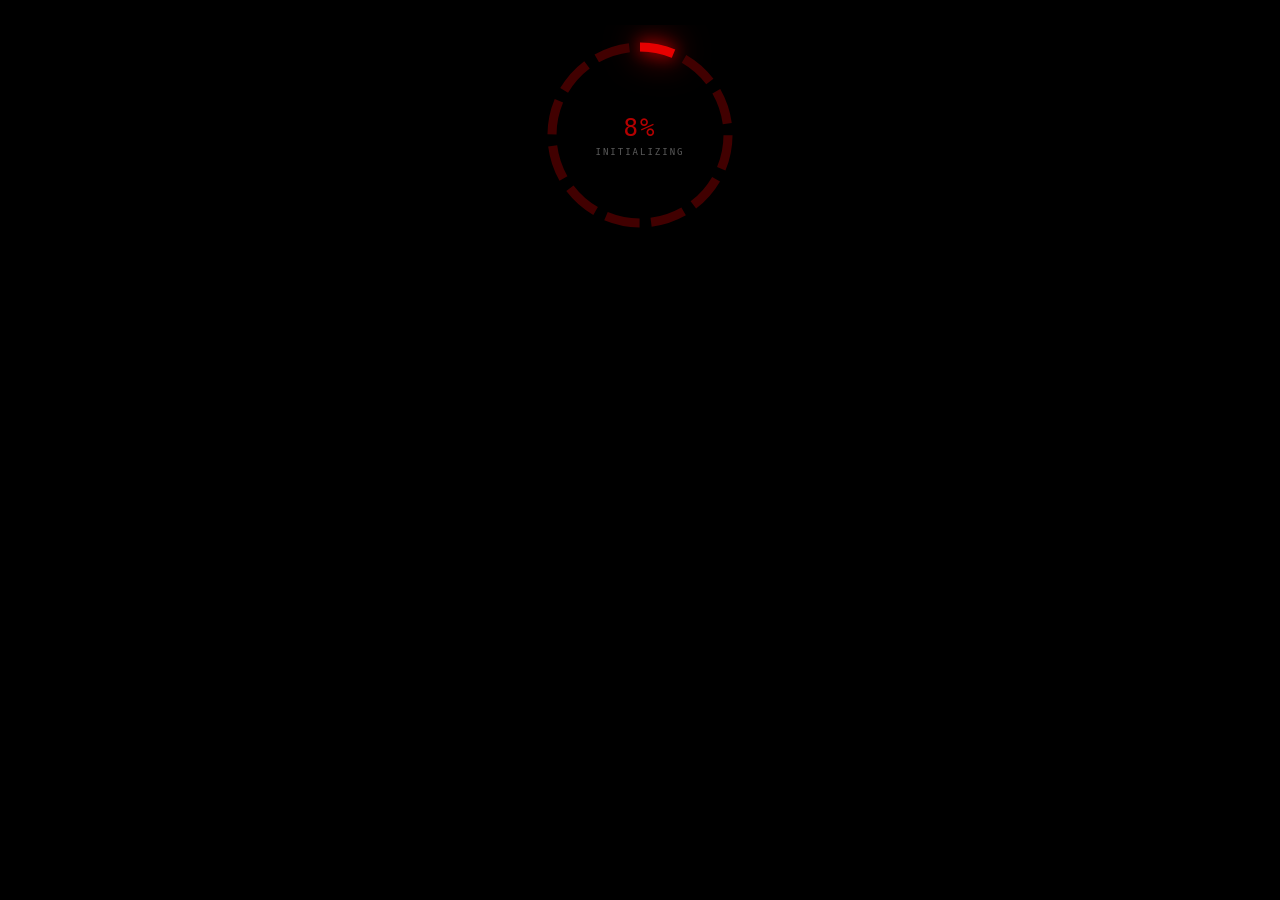
==== commit dea86681: "Update index.html" ====
--- a/index.html
+++ b/index.html
@@ -82,7 +82,7 @@
             </a>
 
             <a href="https://anonvoiced.github.io/XK-Calamity/" data-page="diary">
-                XK Calamity
+                XK CALAMITY
             </a>
 
         </div>
